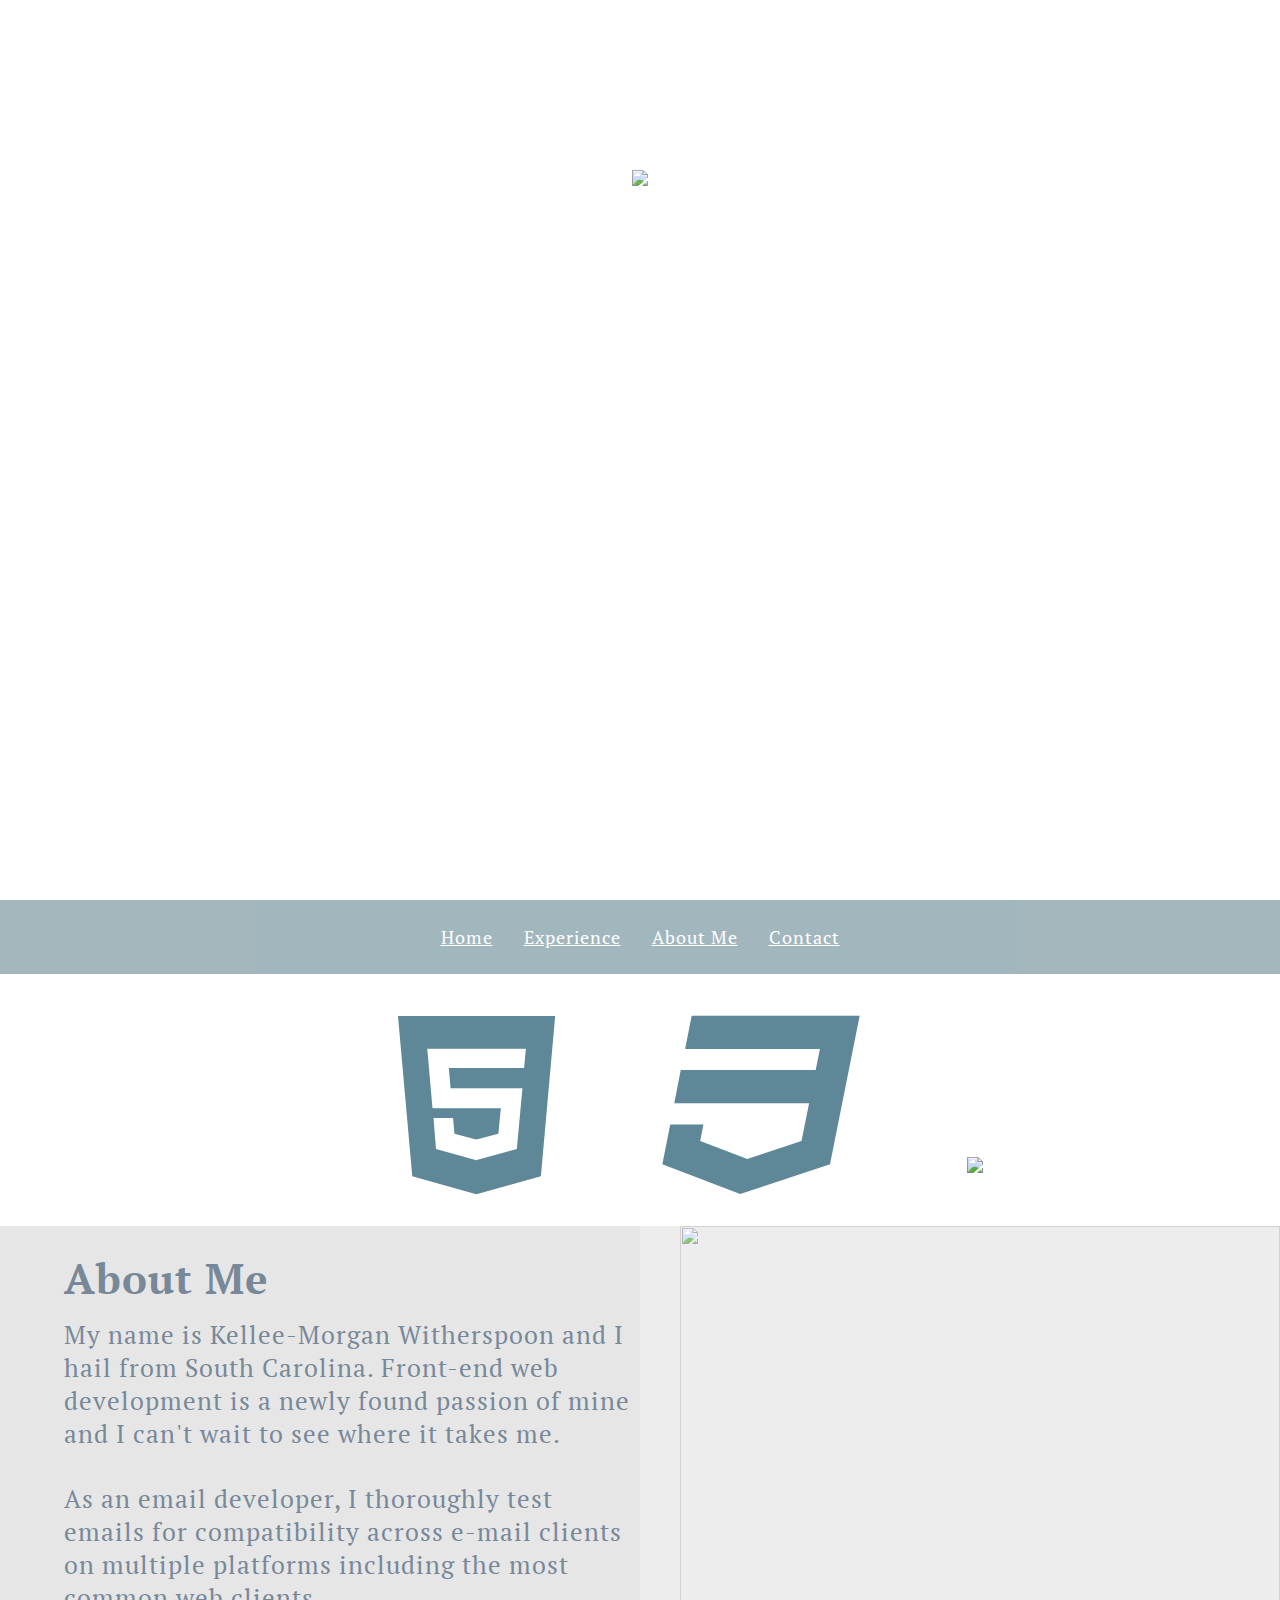
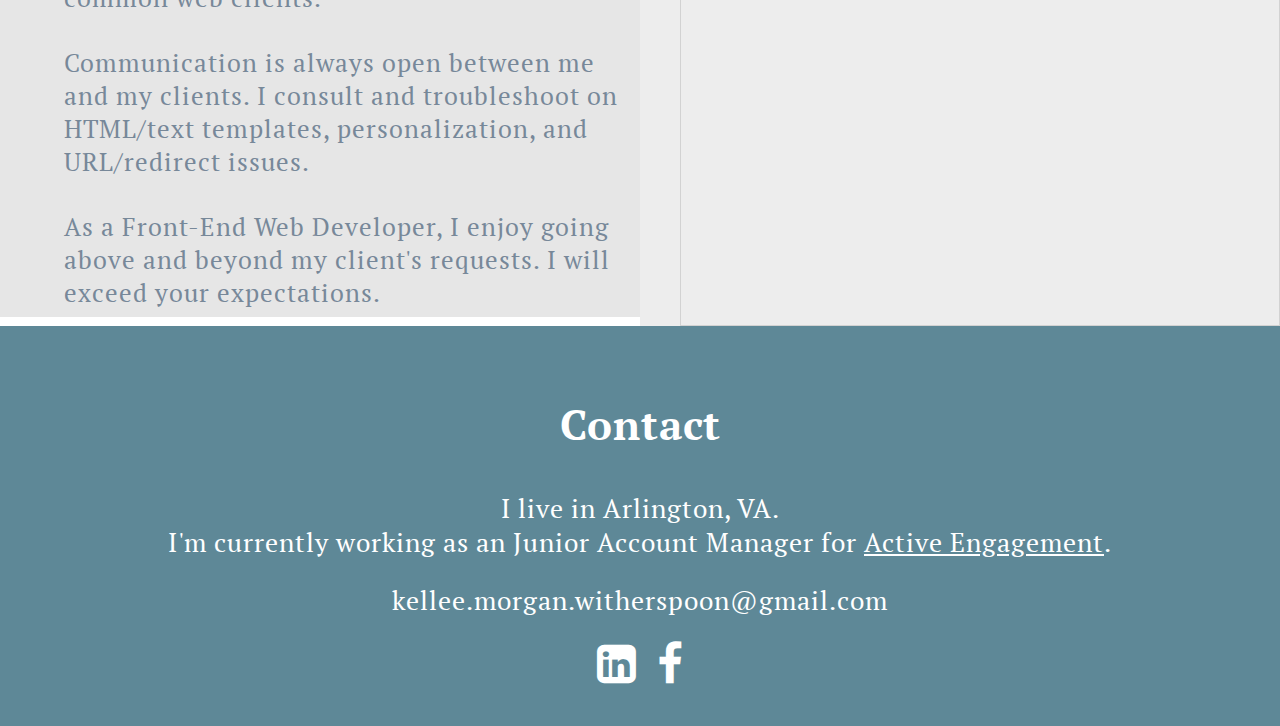
==== Final/final.html @ b1a0032e "Initial commit" ====
<html lang="en-US">
<head>
	<meta charset="UTF-8">
        <title>Kellee-Morgan Witherspoon</title>
        <link rel="stylesheet" href="http://maxcdn.bootstrapcdn.com/font-awesome/4.3.0/css/font-awesome.min.css">
        <link href='http://fonts.googleapis.com/css?family=PT+Serif:400,700' rel='stylesheet' type='text/css'>
        <link rel="stylesheet" href="css/final.css">
</head>
    <body>
	<div class="wrap">
		<header>
			<div align="center" class="description">
				<p id="monogram"><a name="home"><img src="images/monogram.png"></a></p>
			</div>
		</header>
			<nav class="horizontal-nav navigation main-nav">
				<a href="#home">Home</a>
				<a href="#experience">Experience</a>
				<a class="meTitle" href="#aboutme">About Me</a>
				<a href="#contact">Contact</a>
			</nav>
			</div>
		<section id="experience clear"><a name="experience">
  			<ul align="center" class="social-emojis">
  				<li class="html5"><i class="fa fa-html5"></i></li>
  				<li class="css3"><i class="fa fa-css3"></i></li>
  				<li class="jq"><img src="images/makefg.png"></li>
  			</ul></a>
  		</section><br>
		<section class="me" id="me">
			<div class="left clearfix" width="600" height="700">
			<h1 class="aboutme">
				<a name="aboutme">About Me</a>
			</h1>
				<p class="medescription">My name is Kellee-Morgan Witherspoon and I hail from South Carolina. Front-end web development is a newly found passion of mine and I can't wait to see where it takes me. </p><br>
				<p class="medescription">As an email developer, I thoroughly test emails for compatibility across e-mail clients on multiple platforms including the most common web clients.</p><br>
				<p class="medescription">Communication is always open between me and my clients. I consult and troubleshoot on HTML/text templates, personalization, and URL/redirect issues. </p><br>
				<p class="medescription">As a Front-End Web Developer, I enjoy going above and beyond my client's requests. I will exceed your expectations. </p>
			</div>
			<div class="right clearfix">
				<img width="600" height="700" src="Images/114H.jpg">
			</div>
		</section>
		<footer class="footer clearfix">
			<h1><a name="contact clear">Contact</a></h1><br>
			<p class="job">I live in Arlington, VA. <br>I'm currently working as an Junior Account Manager for <a href="http://www.actengage.com/">Active Engagement</a>.</p><br>
			<p>kellee.morgan.witherspoon@gmail.com</p><br>
			<ul class="social-icons">
				<li class="linkedin">
					<a href="https://www.linkedin.com/in/kmwitherspoon"><i class="fa fa-linkedin-square"></i></a>
				</li>&nbsp;&nbsp;&nbsp;
				<li class="facebook">	
					<a href="https://www.facebook.com/kelleemorgan.witherspoon"><i class="fa fa-facebook"></i></a>
				</li>
		</footer>
		
			<script src="https://ajax.googleapis.com/ajax/libs/jquery/1.7.2/jquery.min.js"></script>
			<script>var win = $(window),
    nav = $('nav'),

    pos = nav.offset().top,
    sticky = function(){ 
      win.scrollTop() > pos ? nav.addClass('sticky')
      : nav.removeClass('sticky')
    }

win.scroll(sticky)</script>
</body>
</html>
---- Final/css/final.css ----
*,
*:before,
*:after {
	box-sizing: border-box;
}

*{margin:0;padding:0;}

a {
	color: white;
} 

@media screen and (max-width: 959px) {


.navigation {
	text-align: center;
    width: 100%;
}

.navigation {
    color: white;
    text-decoration: none;
}

.main-nav li {
    color: white;
    font-size: 16px;
}

.horizontal-nav li {
    display: block;
    padding: 0;
    list-style: none;
}

.main-nav li:last-child{
    margin-right: 0;
}

body {
	margin: 0;
	padding: 0;
	font-family: "PT Serif",serif;
	font-size: 14px;
	letter-spacing: 1px;
	-webkit-font-smoothing: antialiased;
}

.right {
	display: none;
}

.name {
	font-size: 24px;
	width: 253px;
	height: 87px;
	background-color: transparent;
	border: 0;
	overflow: hidden;
	position: absolute;
	top: 0;
	left: 0;
	padding-top: 10px;
}

.namedefiner{
	font-size: 16px;
	width: 253px;
	height: 87px;
	background-color: transparent;
	border: 0;
	overflow: hidden;
	position: absolute;
	top: 0;
	right: 0;
	padding-top: 5px;
}

header p.description {
	font-size: 100px;
	padding-top: 170px;
	text-align: center;
}

header {
  width: 100%;
  text-align: center;
  color: #fff;
} 

header {
	background: url('../images/Header4.jpg') no-repeat center;
	background-size: cover;
	font-size: 38px;
	font-weight: 300;
	letter-spacing: 2px;
	opacity: 0.9;
	height: 100vh;
	display: inline-block;
	margin: 0;
	width: 100%;
	text-align: center;
}

nav {
	z-index: 1;
	padding: 25px 0;
	word-spacing: 26px;
	background: #99AFB6;
	opacity: 0.9;
	text-decoration: none;
	transition: box-shadow 400ms;
}

.sticky{
	position: fixed;
	top: 0;
	left: 0;
	z-index: 2;
	box-shadow: 0 2px 4px rgba(0, 0, 0, 0.4);
}

footer {
	background-color: #5E8897;
	background-size: cover;
	height: 400px;
	max-width: none;
	color: white;
	padding-top: 50px;
	padding-bottom: 50px;
	width: 100%;
	max-height: none;
	text-align: center;
}

footer h1 {
	font-size: 42px;
	padding-bottom: 15px;
	padding-top: 20px;
}

footer p {
	font-size: 26px;
	overflow: hidden;
    word-wrap: break-word;
}


p .job a {
	text-decoration: none;
}


#experience {
	height: 600px;
	padding: 100px 20px 50px 20px;
}

div .about_me {
  width: 200px;
  height: 200px;
  display: block;
  position: relative;
}

#me {
	background: url('../images/114H.jpg') no-repeat center;
	background-size: cover;
	padding-bottom: 50px;
	opacity: 0.7;
	margin: 0;
	max-width: none;
	padding: 50px 20px 50px 20px;
	color: white;
	text-decoration: none;
	text-align: center;
}

.social-icons li {
	color: white;
	font-size: 45px;
	display: inline-block;
	list-style: none;
	text-decoration: none;
}

ul li .linkedin {
	float: left;
	text-decoration: none;
}

ul li .facebook {
	float: right;
	text-decoration: none;
}

.social-emojis li {
	color: #5E8897;
	font-size: 200px;
	display: inline-block;
	list-style: none;
	padding-top: 100px;
	padding-left: 100px;
	text-decoration: none;
}

.social-emojis ul li .jq {
	float: right;
	text-decoration: none; 
	width: 256px;
	height: 256px;
	padding-bottom: 100px;
}

.social-emojis ul li .html5 {
	float: left;
	padding-left: 200px;
	padding-right: 50px;
	text-decoration: none;
}

.social-emojis ul li .css3 {
	padding-left: 100px;
	text-decoration: none;
}

.aboutme {
	font-size: 30px;
	padding-bottom: 10px;
}

.medescription {
	font-size: 25px;
}

.meTitle {
	word-spacing: normal;
}

.cf:before,
.cf:after {
    content: " ";
    display: table;
}

.clearfix:after {
    clear:both;
}

}

@media screen and (min-width: 960px) {


.clearfix {
    clear:right;
}

.clearfix { display: inline-block; }

body{
	margin: 0;
	padding: 0;
	font-family: "PT Serif",serif;
	font-size: 18px;
	letter-spacing: 1px;
}

.name {
	font-size: 24px;
	width: 253px;
	height: 87px;
	background-color: transparent;
	border: 0;
	overflow: hidden;
	position: absolute;
	top: 0;
	left: 0;
	padding-top: 10px;
}

.namedefiner{
	font-size: 16px;
	width: 253px;
	height: 87px;
	background-color: transparent;
	border: 0;
	overflow: hidden;
	position: absolute;
	top: 0;
	right: 0;
	padding-top: 5px;
}

.description {
	font-size: 100px;
	padding-top: 170px;
	text-align: center;
}

header, nav {
  width: 100%;
  text-align: center;
  color: #fff;
} 

header {
	background: url('../images/Header4.jpg') no-repeat center;
	font-size: 38px;
	font-weight: 300;
	letter-spacing: 2px;
	opacity: 0.9;
	height: 100vh;
	display: table;
	margin: 0;
	max-width: none;
	text-align: center;
}

nav {
	z-index: 1;
	margin-bottom: -72px; /* nav height */
	padding: 25px 0;
	word-spacing: 26px;
	background: #99AFB6;
	opacity: 0.9;
	text-decoration: none;
	transition: box-shadow 400ms;
}

.sticky{
	position: fixed;
	top: 0;
	left: 0;
	z-index: 2;
	box-shadow: 0 2px 4px rgba(0, 0, 0, 0.4);
}

footer {
	background-color: #5E8897;
	background-size: cover;
	clear: both;
	height: 400px;
	color: white;
	padding-right: 0px;
	padding-top: 50px;
	width: 100%;
	text-align: center;
}

footer h1 {
	font-size: 42px;
	padding-bottom: 15px;
	padding-top: 20px;
}

footer p {
	font-size: 26px;
}


p .job a {
	text-decoration: none;
}


#experience {
	background-color: #848484;
	height: 600px;
	padding: 100px 20px 50px 20px;
}

.social-icons li {
	color: white;
	font-size: 45px;
	display: inline-block;
	list-style: none;
	text-decoration: none;
}

ul li .linkedin {
	float: left;
	text-decoration: none;
}

ul li .facebook {
	float: right;
	text-decoration: none;
}


.social-emojis li {
	color: #5E8897;
	font-size: 200px;
	display: inline-block;
	list-style: none;
	padding-top: 100px;
	padding-left: 100px;
	text-decoration: none;
}

.social-emojis ul li .html5 {
	float: right;
	padding-right: 50px;
	padding-left: 100px;
	text-decoration: none;
}

.social-emojis ul li .css3 {
	float: left;
	padding-left: 100px;
	text-decoration: none;
}

.social-emojis ul li .jq {
	float: right;
	text-decoration: none; 
	padding-bottom: 4%;
	padding-top: 3%;
	width: 256px;
	height: 256px;
}


h1.aboutme {
	color: #778899;
	font-size: 42px;
	padding-bottom: 2%;
	padding-top: 2%;
}

h1.aboutme a {
	color: #778899;
}

.medescription {
	font-size: 25px;
	padding-bottom: 1.4%;
	white-space: pre-line;
	word-wrap: break-word;
}


.meTitle {
	word-spacing: normal;
}


.left {
	background-color: #E6E6E6;
	background-size: cover;
	color: #778899;
	float: left;
	padding: 0;
	padding-left: 5%;
	padding-top: 1%;
    margin: 0px auto;
    overflow: hidden;
    width: 50%;
    word-wrap: break-word;
    text-align: left;
}

section div .left {
	background-color: #E6E6E6;
	max-width: 200px;
	word-wrap: break-word;
}

section .right {
	float: right;
	margin: 0px;
	padding: 0px;
	width: 50%;
}

.right {
	background-color: #E6E6E6;
	float: right;
	margin: 0px;
	opacity: 0.7;
	text-align: right;
}

#me {
	background-color: #E6E6E6;
}
}
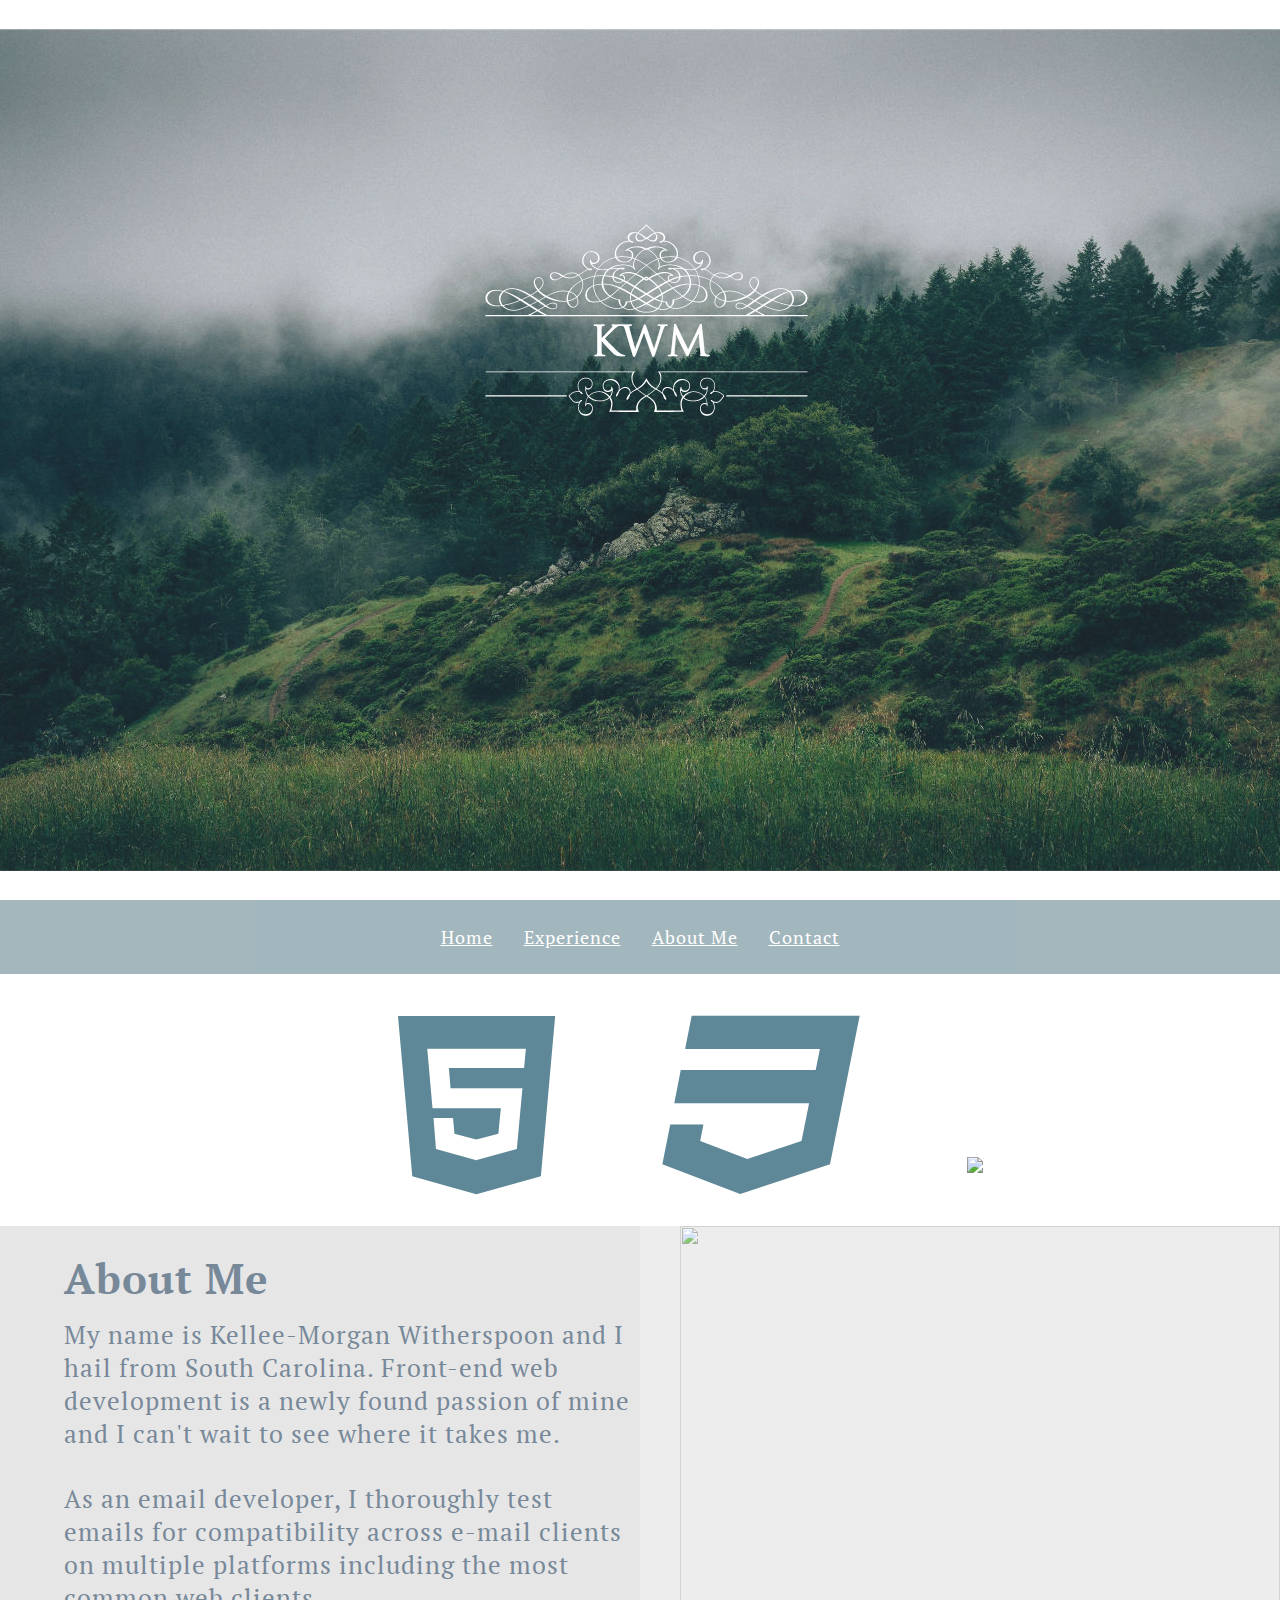
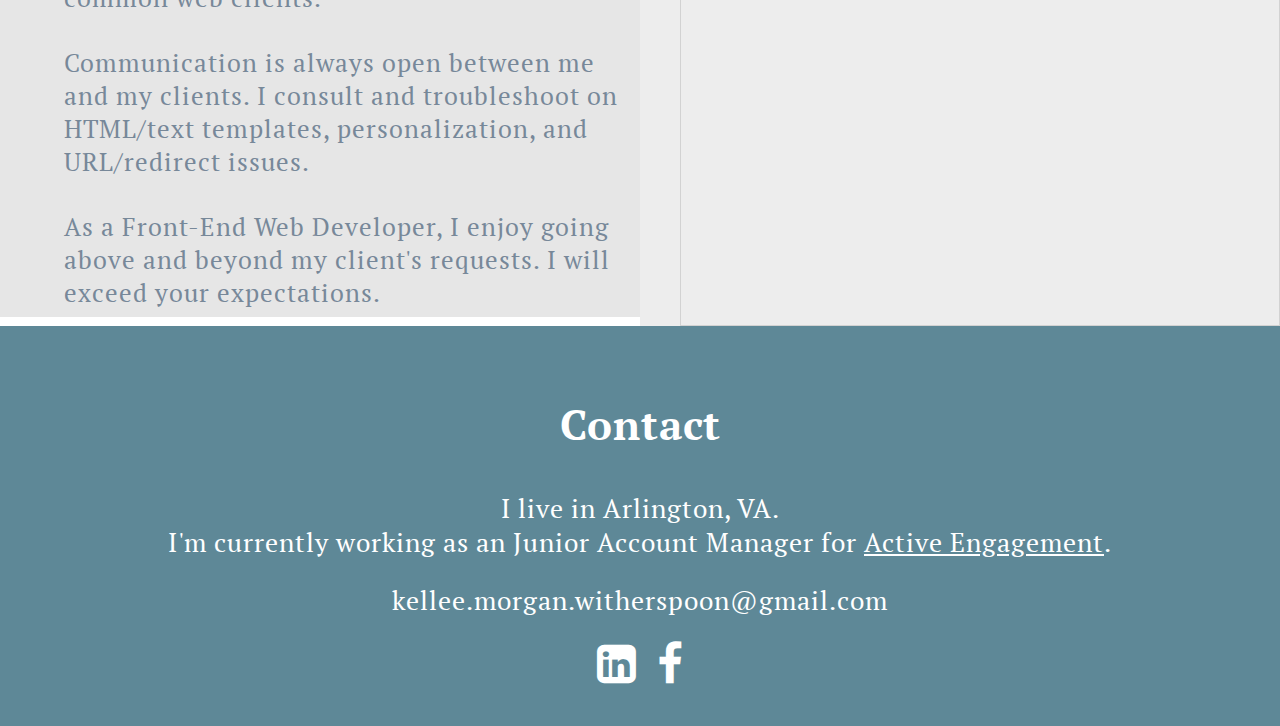
==== commit aa1c1aba: "Changes" ====
--- a/Final/final.html
+++ b/Final/final.html
@@ -10,7 +10,7 @@
 	<div class="wrap">
 		<header>
 			<div align="center" class="description">
-				<p id="monogram"><a name="home"><img src="images/monogram.png"></a></p>
+				<p id="monogram"><a name="home"><img src="Images/monogram.png"></a></p>
 			</div>
 		</header>
 			<nav class="horizontal-nav navigation main-nav">
@@ -24,7 +24,7 @@
   			<ul align="center" class="social-emojis">
   				<li class="html5"><i class="fa fa-html5"></i></li>
   				<li class="css3"><i class="fa fa-css3"></i></li>
-  				<li class="jq"><img src="images/makefg.png"></li>
+  				<li class="jq"><img src="../Images/makefg.png"></li>
   			</ul></a>
   		</section><br>
 		<section class="me" id="me">
@@ -38,7 +38,7 @@
 				<p class="medescription">As a Front-End Web Developer, I enjoy going above and beyond my client's requests. I will exceed your expectations. </p>
 			</div>
 			<div class="right clearfix">
-				<img width="600" height="700" src="Images/114H.jpg">
+				<img width="600" height="700" src="../Images/114H.jpg">
 			</div>
 		</section>
 		<footer class="footer clearfix">
--- a/Final/css/final.css
+++ b/Final/css/final.css
@@ -1,3 +1,4 @@
+
 *,
 *:before,
 *:after {
@@ -90,7 +91,7 @@
 } 
 
 header {
-	background: url('../images/Header4.jpg') no-repeat center;
+	background: url('../Images/Header4.jpg') no-repeat center;
 	background-size: cover;
 	font-size: 38px;
 	font-weight: 300;
@@ -165,7 +166,7 @@
 }
 
 #me {
-	background: url('../images/114H.jpg') no-repeat center;
+	background: url('../Images/114H.jpg') no-repeat center;
 	background-size: cover;
 	padding-bottom: 50px;
 	opacity: 0.7;
@@ -306,7 +307,7 @@
 } 
 
 header {
-	background: url('../images/Header4.jpg') no-repeat center;
+	background: url('../Images/Header4.jpg') no-repeat center;
 	font-size: 38px;
 	font-weight: 300;
 	letter-spacing: 2px;
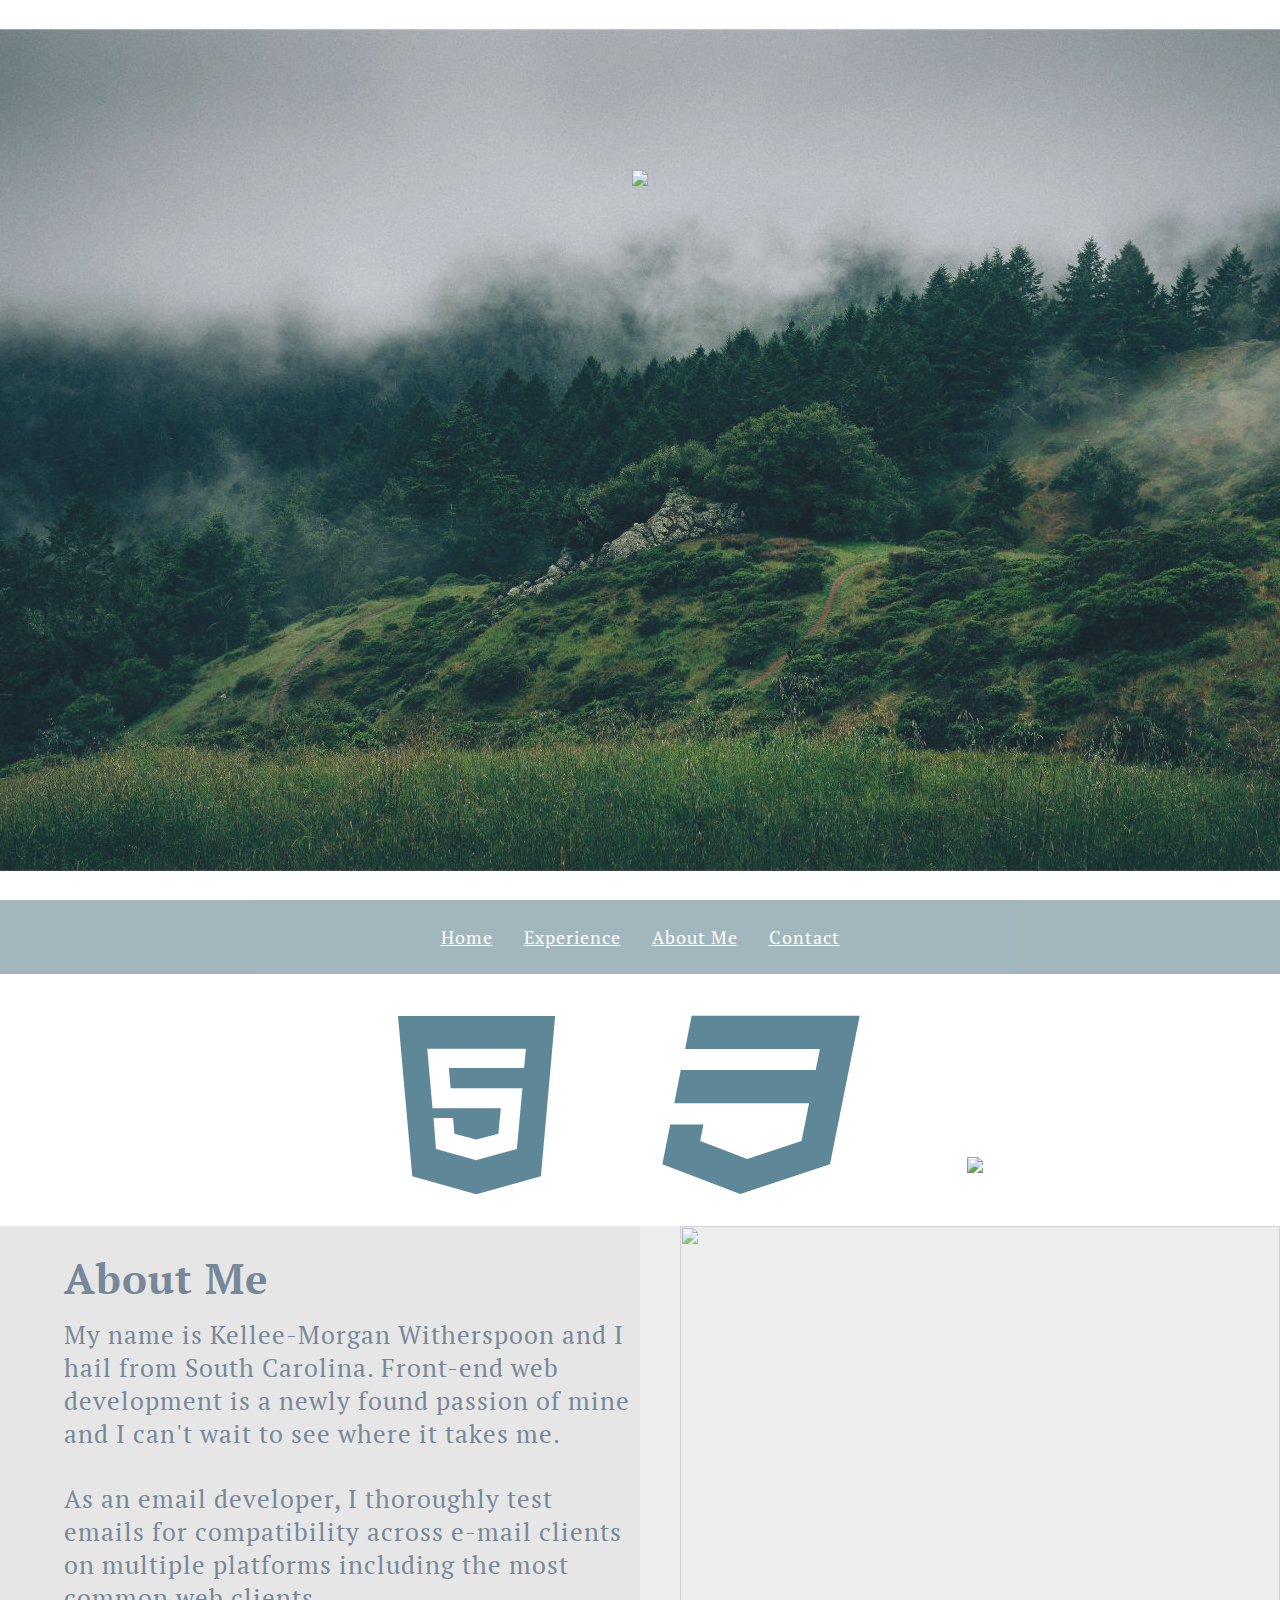
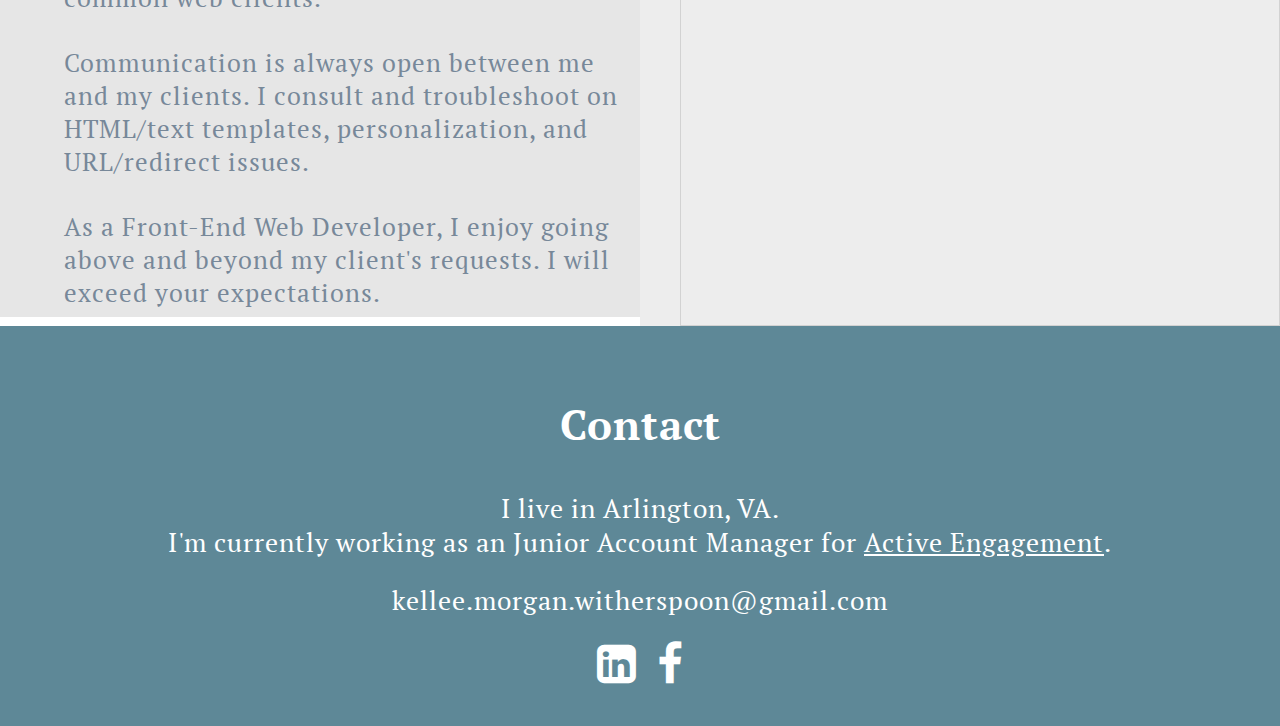
==== commit 6fd91f27: "More Images" ====
--- a/Final/final.html
+++ b/Final/final.html
@@ -10,7 +10,7 @@
 	<div class="wrap">
 		<header>
 			<div align="center" class="description">
-				<p id="monogram"><a name="home"><img src="Images/monogram.png"></a></p>
+				<p id="monogram"><a name="home"><img src="../Images/monogram.png"></a></p>
 			</div>
 		</header>
 			<nav class="horizontal-nav navigation main-nav">
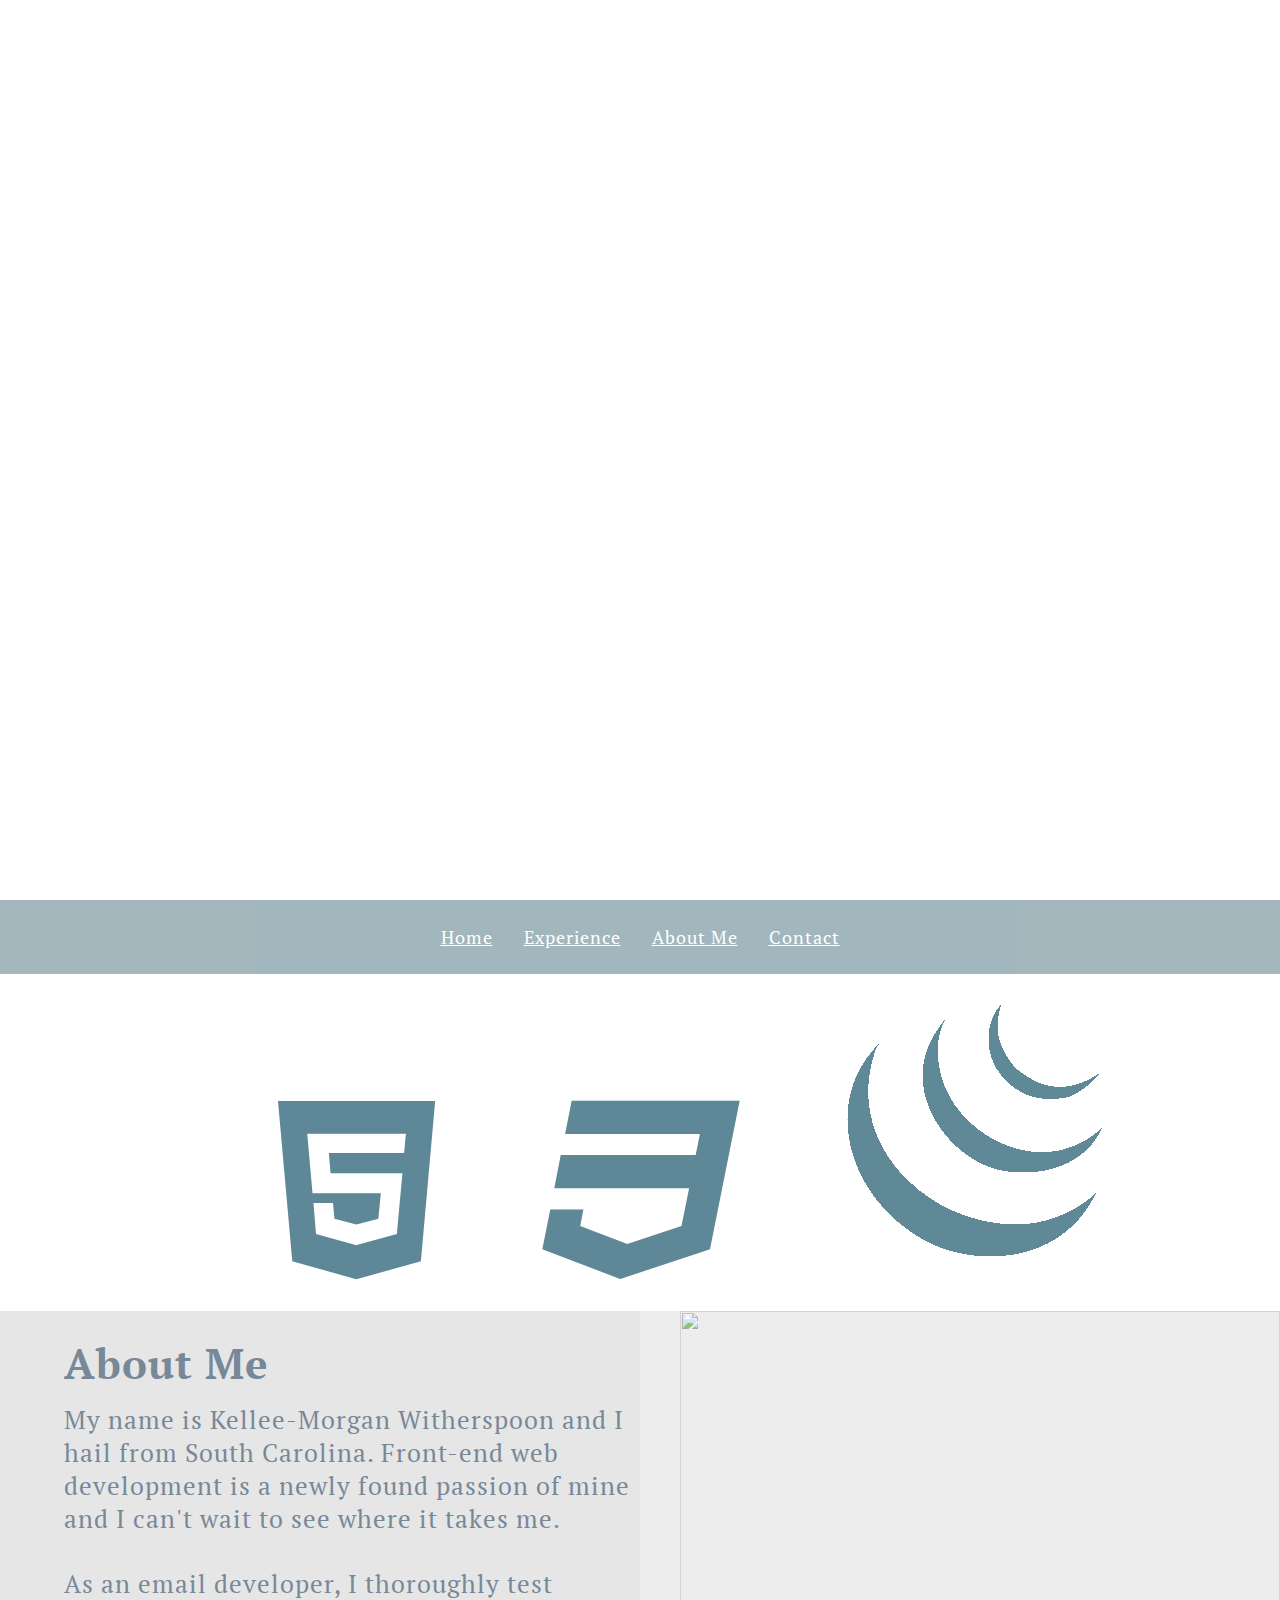
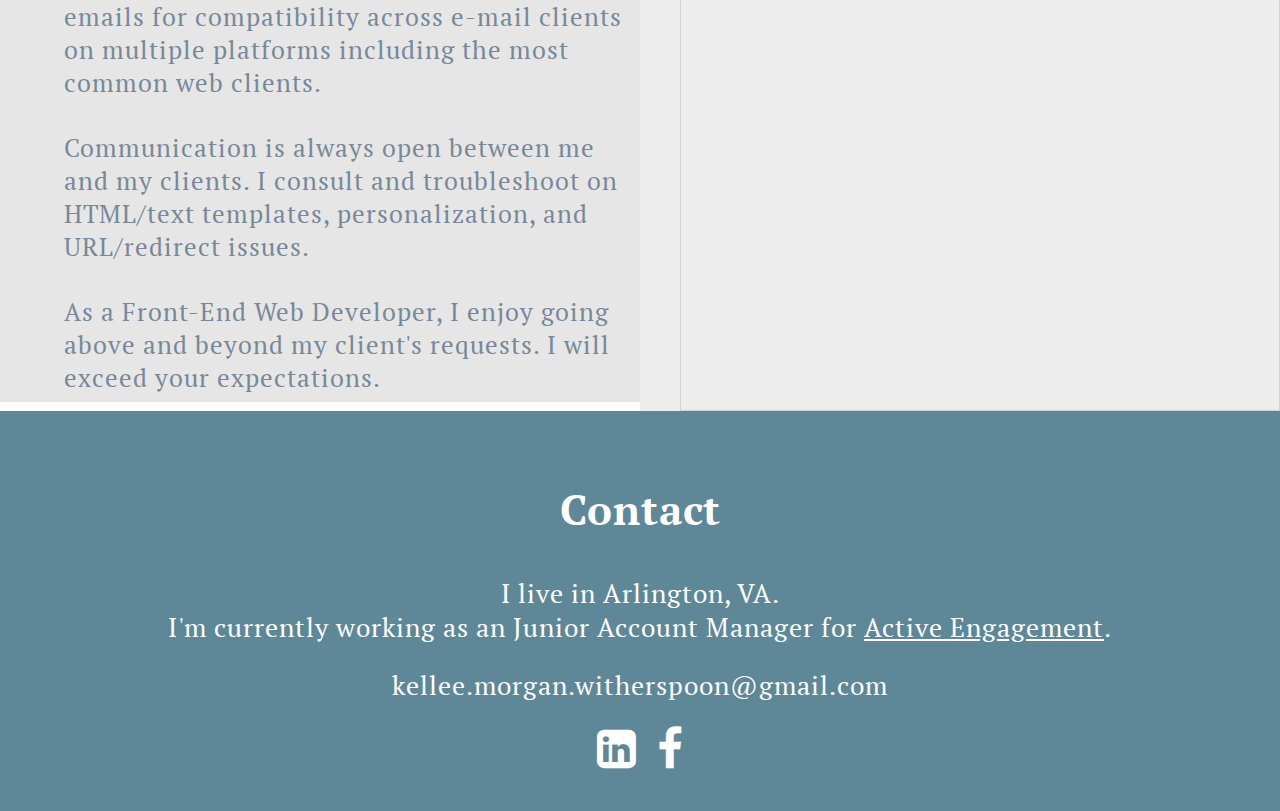
==== commit 5468977d: "More More Images" ====
--- a/Final/final.html
+++ b/Final/final.html
@@ -10,7 +10,7 @@
 	<div class="wrap">
 		<header>
 			<div align="center" class="description">
-				<p id="monogram"><a name="home"><img src="../Images/monogram.png"></a></p>
+				<p id="monogram"><a name="home"><img src="monogram.png"></a></p>
 			</div>
 		</header>
 			<nav class="horizontal-nav navigation main-nav">
@@ -24,7 +24,7 @@
   			<ul align="center" class="social-emojis">
   				<li class="html5"><i class="fa fa-html5"></i></li>
   				<li class="css3"><i class="fa fa-css3"></i></li>
-  				<li class="jq"><img src="../Images/makefg.png"></li>
+  				<li class="jq"><img src="makefg.png"></li>
   			</ul></a>
   		</section><br>
 		<section class="me" id="me">
@@ -38,7 +38,7 @@
 				<p class="medescription">As a Front-End Web Developer, I enjoy going above and beyond my client's requests. I will exceed your expectations. </p>
 			</div>
 			<div class="right clearfix">
-				<img width="600" height="700" src="../Images/114H.jpg">
+				<img width="600" height="700" src="114H.jpg">
 			</div>
 		</section>
 		<footer class="footer clearfix">
--- a/Final/css/final.css
+++ b/Final/css/final.css
@@ -91,7 +91,7 @@
 } 
 
 header {
-	background: url('../Images/Header4.jpg') no-repeat center;
+	background: url('Header4.jpg') no-repeat center;
 	background-size: cover;
 	font-size: 38px;
 	font-weight: 300;
@@ -166,7 +166,7 @@
 }
 
 #me {
-	background: url('../Images/114H.jpg') no-repeat center;
+	background: url('114H.jpg') no-repeat center;
 	background-size: cover;
 	padding-bottom: 50px;
 	opacity: 0.7;
@@ -307,7 +307,7 @@
 } 
 
 header {
-	background: url('../Images/Header4.jpg') no-repeat center;
+	background: url('Header4.jpg') no-repeat center;
 	font-size: 38px;
 	font-weight: 300;
 	letter-spacing: 2px;
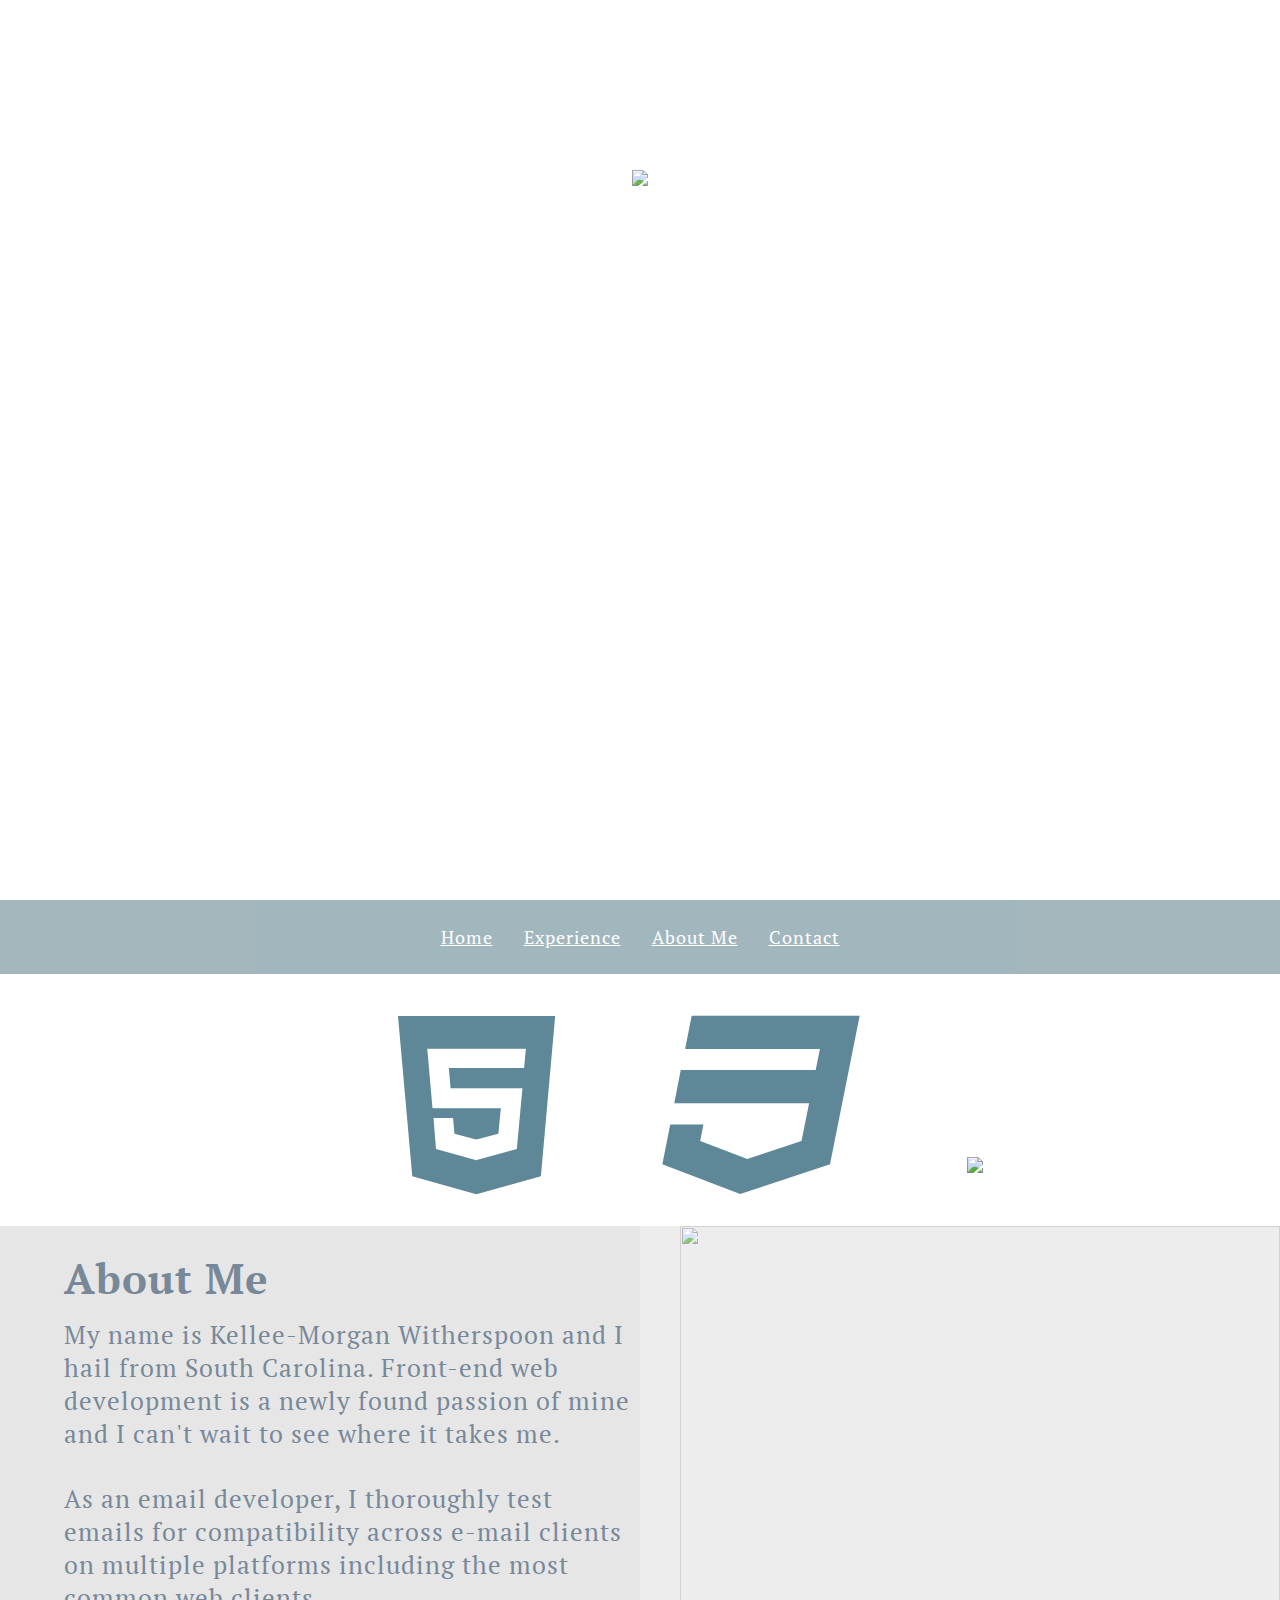
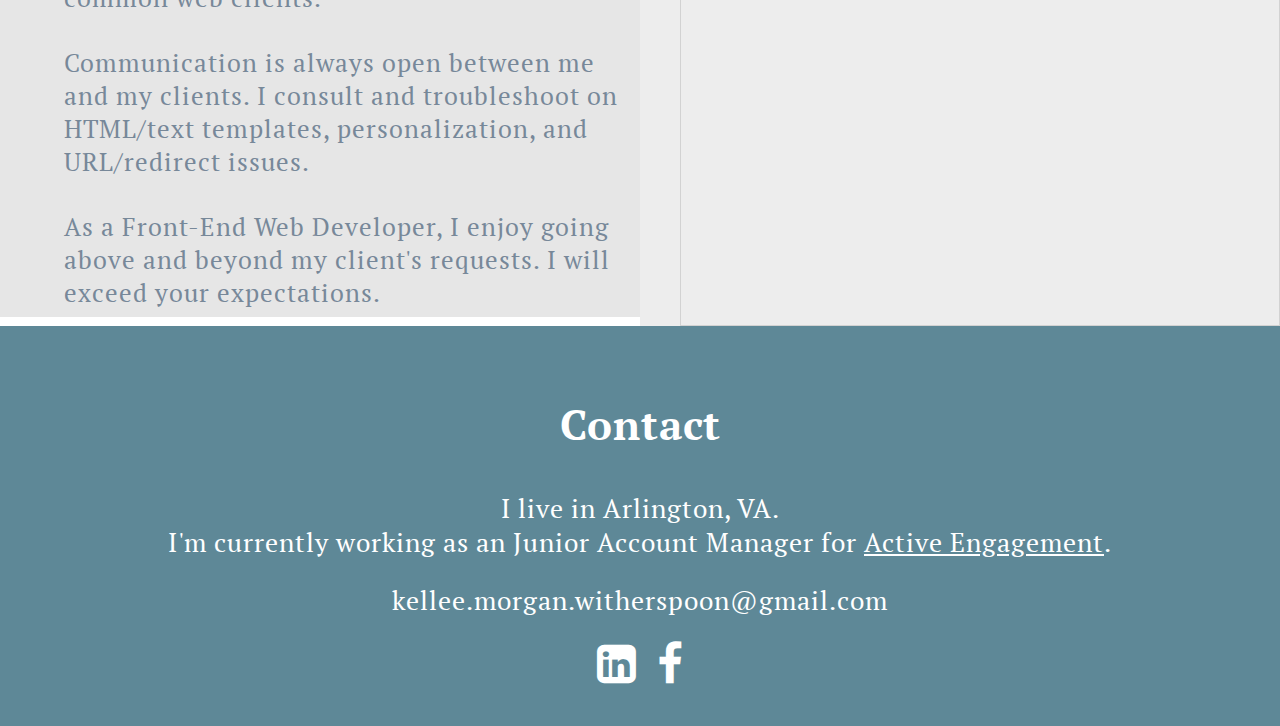
==== commit a732c1e7: "Images" ====
--- a/Final/final.html
+++ b/Final/final.html
@@ -10,7 +10,7 @@
 	<div class="wrap">
 		<header>
 			<div align="center" class="description">
-				<p id="monogram"><a name="home"><img src="monogram.png"></a></p>
+				<p id="monogram"><a name="home"><img src="Monogram.png"></a></p>
 			</div>
 		</header>
 			<nav class="horizontal-nav navigation main-nav">
@@ -24,7 +24,7 @@
   			<ul align="center" class="social-emojis">
   				<li class="html5"><i class="fa fa-html5"></i></li>
   				<li class="css3"><i class="fa fa-css3"></i></li>
-  				<li class="jq"><img src="makefg.png"></li>
+  				<li class="jq"><img src="Makefg.png"></li>
   			</ul></a>
   		</section><br>
 		<section class="me" id="me">
@@ -38,7 +38,7 @@
 				<p class="medescription">As a Front-End Web Developer, I enjoy going above and beyond my client's requests. I will exceed your expectations. </p>
 			</div>
 			<div class="right clearfix">
-				<img width="600" height="700" src="114H.jpg">
+				<img width="600" height="700" src="K114H.jpg">
 			</div>
 		</section>
 		<footer class="footer clearfix">
--- a/Final/css/final.css
+++ b/Final/css/final.css
@@ -166,7 +166,7 @@
 }
 
 #me {
-	background: url('114H.jpg') no-repeat center;
+	background: url('K114H.jpg') no-repeat center;
 	background-size: cover;
 	padding-bottom: 50px;
 	opacity: 0.7;
